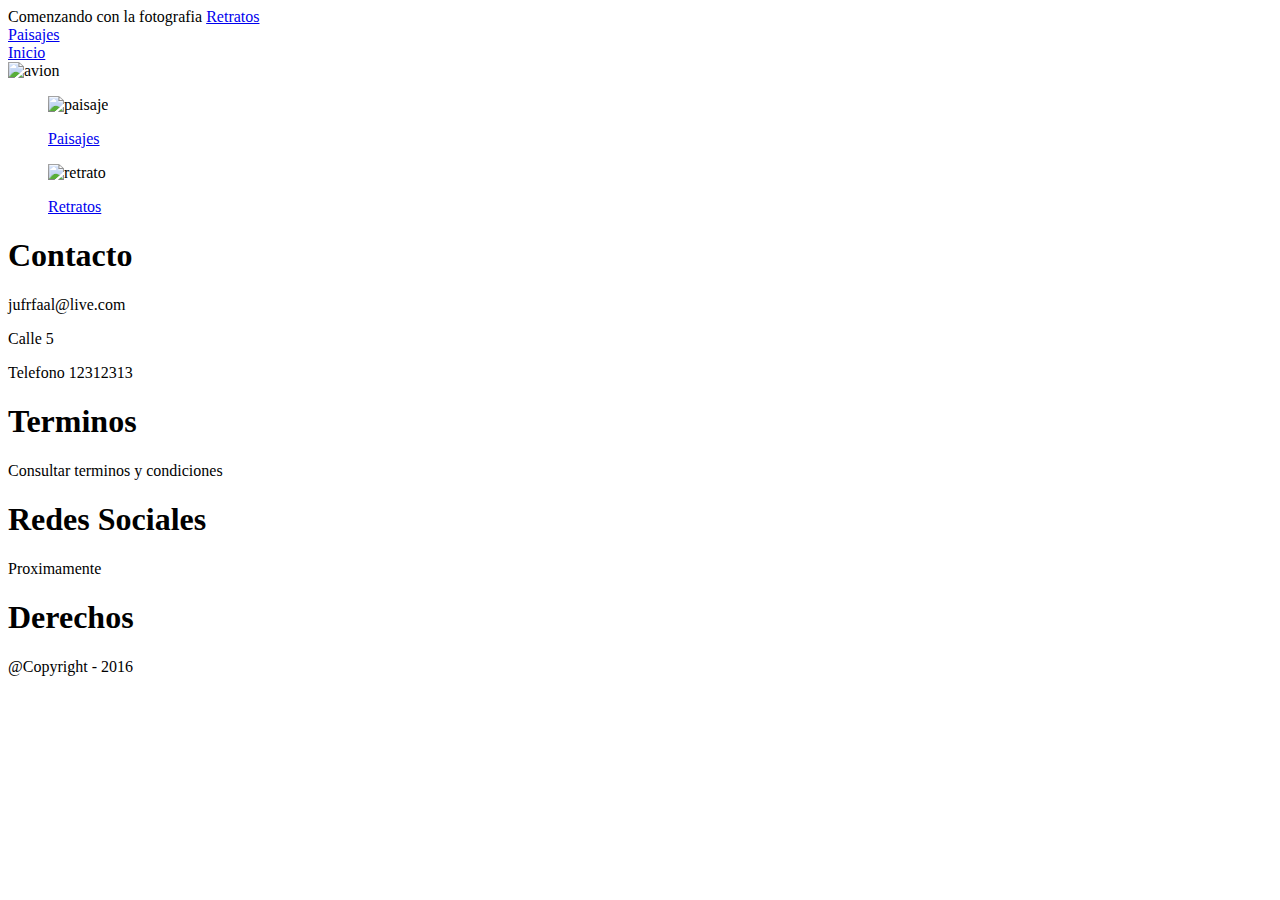
==== index.html @ c676c673 "Add files via upload" ====
<!DOCTYPE html>
<html>
  <head>
    <meta charset="utf-8">
    <meta name="viewport" content="width=device-width,user-scalable=no">
    <title></title>
    <link rel="stylesheet" href="css/estilos.css">
    <link href="https://fonts.googleapis.com/css?family=Dancing+Script" rel="stylesheet" type="text/css">
  </head>
  <body>
    <header id="banner">
        Comenzando con la fotografia
        <a href="html/Retratos.html">Retratos </br></a>
        <a href="html/Pasiajes.html">Paisajes </br></a>
        <a class="enlace" href="index.html">Inicio </br></a>
    </header>
    <div class="contenido">
      <div class="avion">
        <img src="img/avion.jpg" alt="avion" title="avion" width="50%">
      </div>
      <div class="imagen_secundaria">
        <div class="paisaje">
          <figure id="imagen2">
              <img src="img/paisaje.jpg" alt="paisaje" title="paisaje" >
              <p><a href="html/paisajes.html">Paisajes</a></p>
            </figure>
        </div>
        <div class="retrato">
          <figure id="imagen3">
              <img src="img/retrato.jpg" alt="retrato" title="retrato" >
              <p><a href="html/retratos.html">Retratos</a></p>
          </figure>
        </div>
      </div>
    </div>
  <footer>
    <div class="contenido2">
      <div class="Contacto">
        <h1>Contacto</h1>
        <p>jufrfaal@live.com</p>
        <p>Calle 5</p>
        <p>Telefono 12312313</p>
      </div>
      <div class="Terminos">
        <h1>Terminos</h1>
        <p>Consultar terminos y condiciones</p>
      </div>
      <div class="Redes">
        <h1>Redes Sociales</h1>
        <p>Proximamente</p>
      </div>
      <div class="Derechos">
        <h1>Derechos</h1>
        <p>@Copyright - 2016</p>
      </div>
    </div>
  </footer>
    </body>
</html>
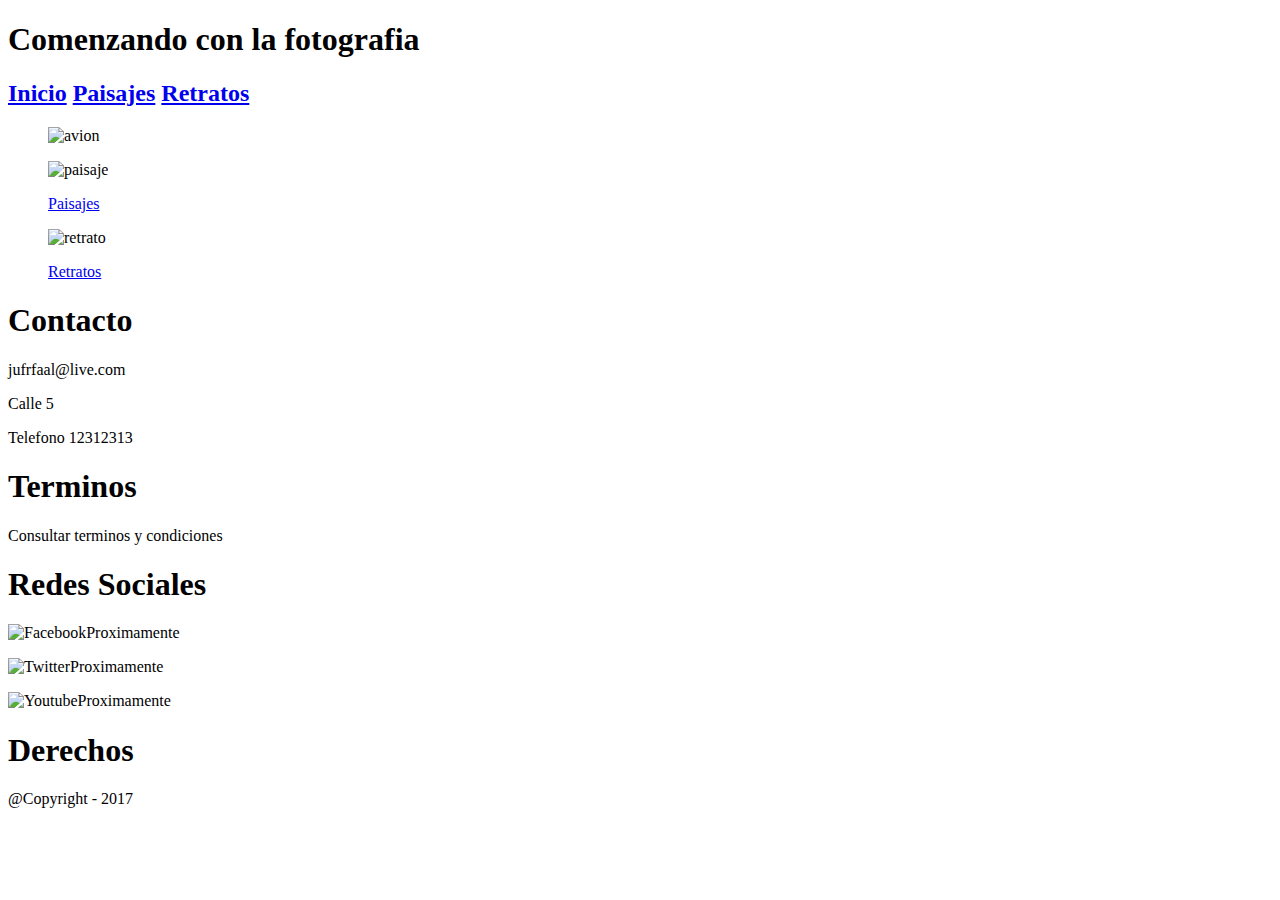
==== commit cd3d492f: "Add files via upload" ====
--- a/index.html
+++ b/index.html
@@ -3,20 +3,29 @@
   <head>
     <meta charset="utf-8">
     <meta name="viewport" content="width=device-width,user-scalable=no">
-    <title></title>
+    <title>Index</title>
     <link rel="stylesheet" href="css/estilos.css">
     <link href="https://fonts.googleapis.com/css?family=Dancing+Script" rel="stylesheet" type="text/css">
   </head>
   <body>
+    <div class="CG">
     <header id="banner">
-        Comenzando con la fotografia
-        <a href="html/Retratos.html">Retratos </br></a>
-        <a href="html/Pasiajes.html">Paisajes </br></a>
-        <a class="enlace" href="index.html">Inicio </br></a>
+        <div class="Ba">
+          <div class="c1">
+            <h1>Comenzando con la fotografia</h1>
+          </div>
+          <div class="c2">
+            <h2><a class="enlace" href="index.html">Inicio</a>
+            <a href="html/Paisajes.html">Paisajes</a>
+            <a href="html/Retratos.html">Retratos</a></h2>
+          </div>
+        </div>
     </header>
     <div class="contenido">
       <div class="avion">
-        <img src="img/avion.jpg" alt="avion" title="avion" width="50%">
+        <figure id="imagen1">
+        <img src="img/avion.jpg" alt="avion" title="avion">
+        </figure>
       </div>
       <div class="imagen_secundaria">
         <div class="paisaje">
@@ -47,13 +56,16 @@
       </div>
       <div class="Redes">
         <h1>Redes Sociales</h1>
-        <p>Proximamente</p>
+        <p><img src="img/fb.png" alt="Facebook">Proximamente</p>
+        <p><img src="img/tw.jpg" alt="Twitter">Proximamente</p>
+        <p><img src="img/yt.jpg" alt="Youtube">Proximamente</p>
       </div>
       <div class="Derechos">
         <h1>Derechos</h1>
-        <p>@Copyright - 2016</p>
+        <p>@Copyright - 2017</p>
       </div>
     </div>
   </footer>
+  </div>
     </body>
 </html>
